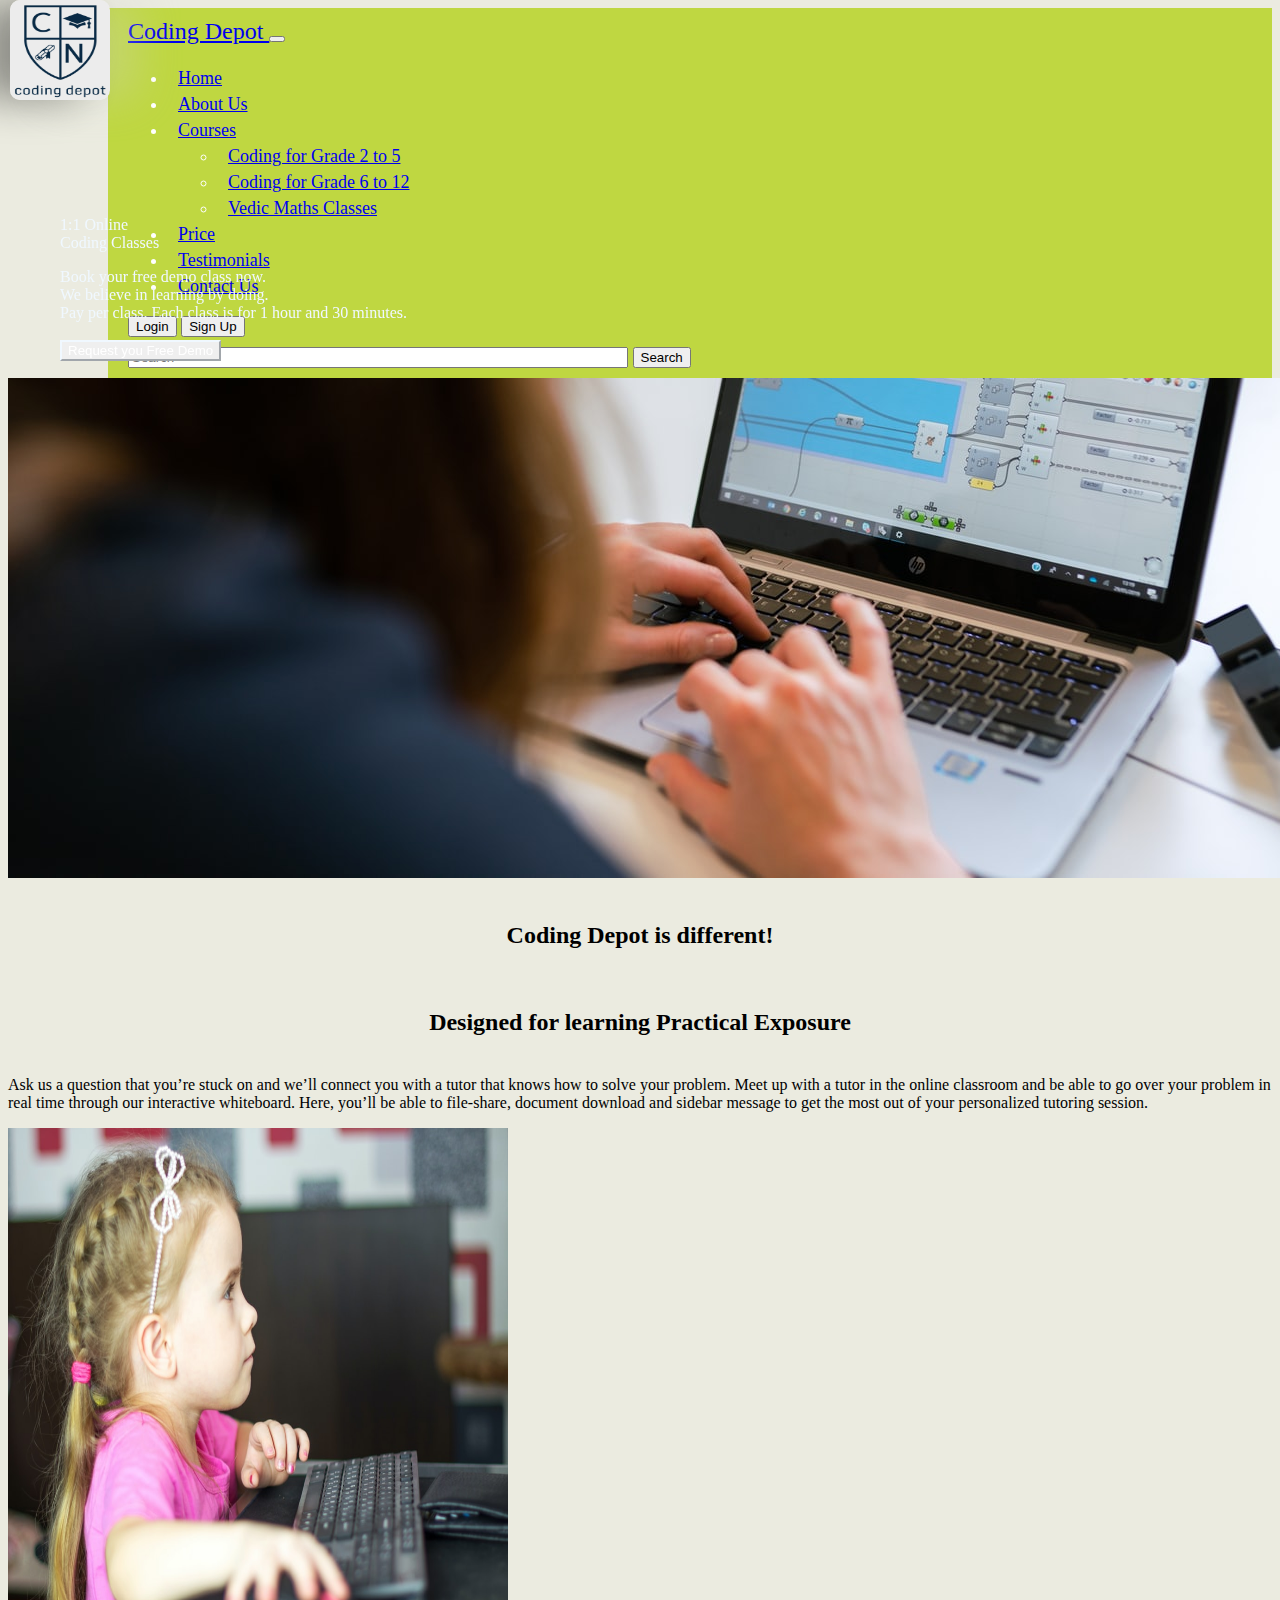
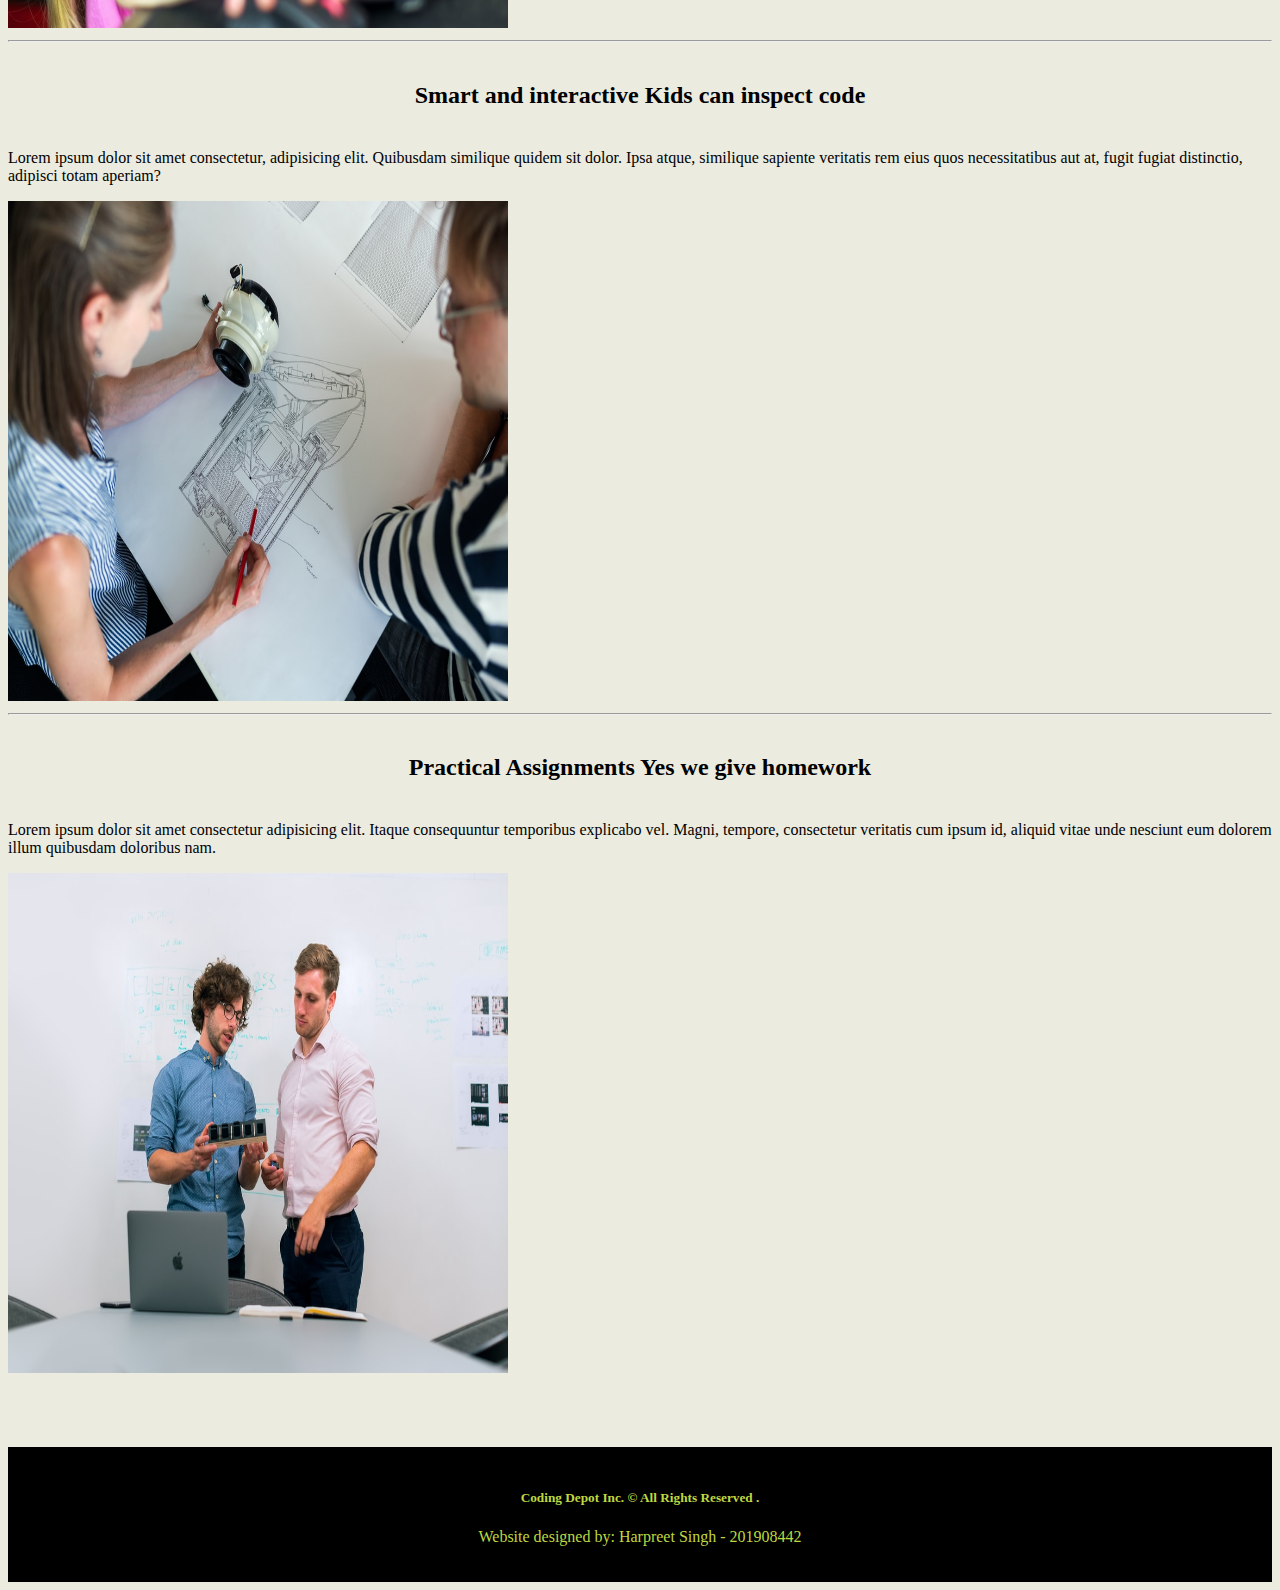
==== index.html @ f94ea64a "commit" ====
<!doctype html>
<html lang="en">

<head>
    <meta charset="utf-8">
    <meta name="viewport" content="width=device-width, initial-scale=1">
    <meta name="description" content="Learn coding from scratch online from industries experts. We offer 1:1 classes. No charges for first class.">
    <meta name="keywords" content="Computer classes for teenagers, grade 6 to 12 online coding classes near me, Vedic Maths classes near me, coding classes near me">
    <meta name="author" content="Harpreet Singh">
    <link href="https://cdn.jsdelivr.net/npm/bootstrap@5.1.0/dist/css/bootstrap.min.css" rel="stylesheet" integrity="sha384-KyZXEAg3QhqLMpG8r+8fhAXLRk2vvoC2f3B09zVXn8CA5QIVfZOJ3BCsw2P0p/We" crossorigin="anonymous">
    <link rel="stylesheet" href="css/style.css">
    <title>Coding Depot - Home Page </title>
    <!-- Global site tag (gtag.js) - Google Analytics -->
<script async src="https://www.googletagmanager.com/gtag/js?id=UA-207971361-1"></script>
<script>
  window.dataLayer = window.dataLayer || [];
  function gtag(){dataLayer.push(arguments);}
  gtag('js', new Date());
  gtag('config', 'UA-207971361-1');
</script>
<!-- Google Tag Manager -->
<script>(function(w,d,s,l,i){w[l]=w[l]||[];w[l].push({'gtm.start':
    new Date().getTime(),event:'gtm.js'});var f=d.getElementsByTagName(s)[0],
    j=d.createElement(s),dl=l!='dataLayer'?'&l='+l:'';j.async=true;j.src=
    'https://www.googletagmanager.com/gtm.js?id='+i+dl;f.parentNode.insertBefore(j,f);
    })(window,document,'script','dataLayer','GTM-W2R2DMD');</script>
    <!-- End Google Tag Manager -->
</head>
<body>
    <!-- Google Tag Manager (noscript) -->
<noscript><iframe src="https://www.googletagmanager.com/ns.html?id=GTM-W2R2DMD"
    height="0" width="0" style="display:none;visibility:hidden"></iframe></noscript>
    <!-- End Google Tag Manager (noscript) -->
    <!-- Nav Bar Begins -->
    <nav class="navbar navbar-expand-lg navbar-light sticky-top">
        <div class="container-fluid">
            <a class="navbar-brand namesize" href="index.html">
                <img src="images/logo3.png" alt="Logo of Coding Depot" class="d-inline-block align-text-top">Coding Depot
            </a>
            <button class="navbar-toggler" type="button" data-bs-toggle="collapse" data-bs-target="#navbarSupportedContent" aria-controls="navbarSupportedContent" aria-expanded="false" aria-label="Toggle navigation">
            <span class="navbar-toggler-icon"></span>
          </button>
            <div class="collapse navbar-collapse" id="navbarSupportedContent">
                <ul class="navbar-nav me-auto mb-2 mb-lg-0">
                    <li class="nav-item">
                        <a class="nav-link active align-text-top" aria-current="page" href="index.html">Home</a>
                    </li>
                    <li class="nav-item">
                        <a class="nav-link  align-text-top" aria-current="page" href="aboutus.html">About Us</a>
                    </li>
                    <li class="nav-item dropdown">
                        <a class="nav-link dropdown-toggle" href="courses.html" id="navbarDropdown" role="button" data-bs-toggle="dropdown" aria-expanded="false">
                  Courses
                </a>
                        <ul class="dropdown-menu" aria-labelledby="navbarDropdown">
                            <li><a class="dropdown-item" href="code25.html">Coding for Grade 2 to 5</a></li>
                            <li><a class="dropdown-item" href="code612.html">Coding for Grade 6 to 12</a></li>
                            <li><a class="dropdown-item" href="vedicm.html">Vedic Maths Classes</a></li>
                        </ul>
                    </li>
                    <li class="nav-item">
                        <a class="nav-link" href="price.html">Price</a>
                    </li>
                    <li class="nav-item">
                        <a class="nav-link  align-text-top" aria-current="page" href="testimonials.html">Testimonials</a>
                    </li>
                    <li class="nav-item">
                        <a class="nav-link  align-text-top" aria-current="page" href="contactus.html">Contact Us</a>
                    </li>
                </ul>
                <div class="mx-2">
                    <button class="btn btn-danger btn-sm" data-bs-toggle="modal" data-bs-target="#loginModal">Login</button>
                    <button class="btn btn-success btn-sm">Sign Up</button>
                </div>
                <form class="d-flex">
                    <input class="form-control me-2" type="search" placeholder="Search" aria-label="Search">
                    <a href="courses.html"><button class="btn btn-dark btn-lg search-button" type="submit">Search</button></a>
                </form>
            </div>
        </div>
    </nav>
    <!-- Nav Bar ends -->
    <!-- hero image and Call to action Image begins-->
    <div class="cantainer">
        <img src="images/slide3.jpeg" class="img-fluid hpImage w-100 heroimg" alt="heroimage">
        <div class="container-fluid call-heading">
            <p class="h1">1:1 Online <br/> Coding Classes</p>
            <span class="h4">Book your free demo class now.<br/>We believe in learning by doing. <br />Pay per class. Each class is for 1 hour and 30 minutes.<span>
            <br /><br />  <a href="contactus.html"><button type="button" class="btn btn-outline-success btn-lg call-button">Request you Free Demo</button></a>
          </div>
        </div>
  <!-- hero image ends -->
<main>
  <h2>Coding Depot is different!</h2>
  <section>
            <div class="container my-4">
                <div class="row featurette d-flex justify-content-center align-items-center">
                    <div class="col-md-7 ">
                        <h2 class="featurette-heading">Designed for learning <span class="text-muted">Practical Exposure</span></h2>
            <p class="lead">Ask us a question that you’re stuck on and we’ll connect you with a tutor that knows how to solve your problem. Meet up with a tutor in the online classroom and be able to go over your problem in real time through our interactive whiteboard. Here, you’ll be able to file-share, document download and sidebar message to get the most out of your personalized tutoring session. </p>
        </div>
        <div class="col-md-5">
            <img src="images/index3.jpeg" alt="kids performing coding Image1" class="bd-placeholder-img bd-placeholder-img-lg featurette-image img-fluid mx-auto" width="500" height="500">

        </div>
    </div>
    <hr class="featurette-divider">
    <div class="row featurette d-flex justify-content-center align-items-center">
        <div class="col-md-7 order-md-2">
            <h2 class="featurette-heading">Smart and interactive <span class="text-muted">Kids can inspect code</span></h2>
            <p class="lead">Lorem ipsum dolor sit amet consectetur, adipisicing elit. Quibusdam similique quidem sit dolor. Ipsa atque, similique sapiente veritatis rem eius quos necessitatibus aut at, fugit fugiat distinctio, adipisci totam aperiam?</p>
        </div>
        <div class="col-md-5 order-md-1">
            <img src="images/index2.jpeg" alt="kids performing coding Image2" class="bd-placeholder-img bd-placeholder-img-lg featurette-image img-fluid mx-auto" width="500" height="500">

        </div>
    </div>
    <hr class="featurette-divider">
    <div class="row featurette d-flex justify-content-center align-items-center">
        <div class="col-md-7">
            <h2 class="featurette-heading">Practical Assignments <span class="text-muted">Yes we give homework</span></h2>
            <p class="lead">Lorem ipsum dolor sit amet consectetur adipisicing elit. Itaque consequuntur temporibus explicabo vel. Magni, tempore, consectetur veritatis cum ipsum id, aliquid vitae unde nesciunt eum dolorem illum quibusdam doloribus nam.</p>
        </div>
        <div class="col-md-5 ">
            <img src="images/index1.jpeg" alt="kids performing coding Image3" class="bd-placeholder-img bd-placeholder-img-lg featurette-image img-fluid mx-auto" width="500" height="500">
        </div>
    </div>

    </div>
    </section>
    </main>
    <footer>
        <div class="container-fluid">
            <h5>Coding Depot Inc. &copy All Rights Reserved .</h5>
            <p> Website designed by: Harpreet Singh - 201908442</p>
        </div>
    </footer>
    <!-- Option 1: Bootstrap Bundle with Popper -->
    <script src="https://cdn.jsdelivr.net/npm/bootstrap@5.1.0/dist/js/bootstrap.bundle.min.js" integrity="sha384-U1DAWAznBHeqEIlVSCgzq+c9gqGAJn5c/t99JyeKa9xxaYpSvHU5awsuZVVFIhvj" crossorigin="anonymous"></script>

    <!-- Option 2: Separate Popper and Bootstrap JS -->
    <!--
    <script src="https://cdn.jsdelivr.net/npm/@popperjs/core@2.9.3/dist/umd/popper.min.js" integrity="sha384-eMNCOe7tC1doHpGoWe/6oMVemdAVTMs2xqW4mwXrXsW0L84Iytr2wi5v2QjrP/xp" crossorigin="anonymous"></script>
    <script src="https://cdn.jsdelivr.net/npm/bootstrap@5.1.0/dist/js/bootstrap.min.js" integrity="sha384-cn7l7gDp0eyniUwwAZgrzD06kc/tftFf19TOAs2zVinnD/C7E91j9yyk5//jjpt/" crossorigin="anonymous"></script>
    -->
</body>

</html>
---- css/style.css ----
body {
    background-color: #ebebe0;
}

.navbar {
    background-color: #bfd741 !important;
    color: white !important;
    font-size: 18px !important;
    margin-left: 100px;
    padding-left: 20px;
    padding-top: 10px;
}

nav img {
    position: fixed;
    width: 100px;
    height: 100px;
    left: 10px !important;
    top: 0px;
    margin-left: 0px !important;
    border-radius: 10%;
    Box-shadow: 30px 0px 40px rgba(207, 211, 198, 0.3), -30px 0px 40px rgba(0, 0, 0, 0.4);
}

.namesize {
    font-size: 24px;
}

li {
    padding-left: 10px;
    padding-right: 10px;
    padding-top: 5px;
    transition: background-color 1s;
}

li:hover {
    background-color: white;
    color: #bfd741 !important;
}

h2 {
    text-align: center;
    padding: 20px;
}

footer {
    color: #bfd741 !important;
    background-color: black;
    padding: 20px;
    margin-top: 70px;
    text-align: center;
}

.call-heading {
    position: absolute;
    top: 200px;
    left: 60px;
    color: aliceblue;
}

.call-heading-aboutus {
    position: absolute;
    top: 200px;
    left: 60px;
    color: #94ad0e;
    font-weight: bold;
    background-color: cornsilk !important;
    opacity: 80%;
    width: 400px;
    height: 230px;
}

.call-button-aboutus {
    color: black;
    font-weight: bold;
    border-color: #bfd741;
    transition: background-color 2s;
}

.call-button-aboutus:hover {
    color: black;
    background-color: #bfd741;
}

.call-button {
    color: white;
    border-color: aliceblue;
    transition: background-color 2s;
}

.call-button:hover {
    color: black;
    background-color: #bfd741;
}

.search-button:hover {
    color: black;
    background-color: #bfd741;
}

.pricepara {
    text-align: center !important;
}

.accordian-color {
    color: #94ad0e !important;
    font-size: 22px;
}

.card {
    position: relative;
    float: left;
    margin-left: 100px;
    width: 350px !important;
    height: 500px;
    text-align: center;
    border-radius: 20%;
    background-color: #94ad0e;
    color: black;
    margin-top: 50px;
    margin-bottom: 50px;
    background: linear-gradient(to top, rgba(191, 215, 65, 0.08), rgba(191, 215, 65, 0.3)), lightgrey;
}


/* Contact Page Styles */


/* Style for required mark (*) */

.symbol {
    color: #8b1c27;
    margin-left: 5px;
}


/* Styles for contact form */

#form h2 {
    text-align: center;
    padding-top: 10px;
}

.contact-form {
    margin: auto;
    margin-top: 25px;
    margin-bottom: 50px;
    width: 500px;
    float: left;
    color: #8EC757;
}

input {
    margin: 10px 0px 10px 0px;
    width: 500px;
}

label {
    font-size: 20px;
}

select {
    width: 500px;
    height: 35px;
    margin: 10px 0px 10px 0px;
}

option {
    font-size: 20px;
}

textarea {
    width: 500px;
    margin: 10px 0px 10px 0px;
}

.submitButton:hover {
    background-color: #8b1c27;
    color: white;
}

.submitButton {
    border-radius: 40px;
    color: #8b1c27;
    background: linear-gradient(to top, rgba(191, 215, 65, 0.08), rgba(191, 215, 65, 0.3)), lightgrey;
}


/* Media Queries */

@media only screen and (max-width: 576px) {
    .heroimg {
        height: 450px;
    }
}
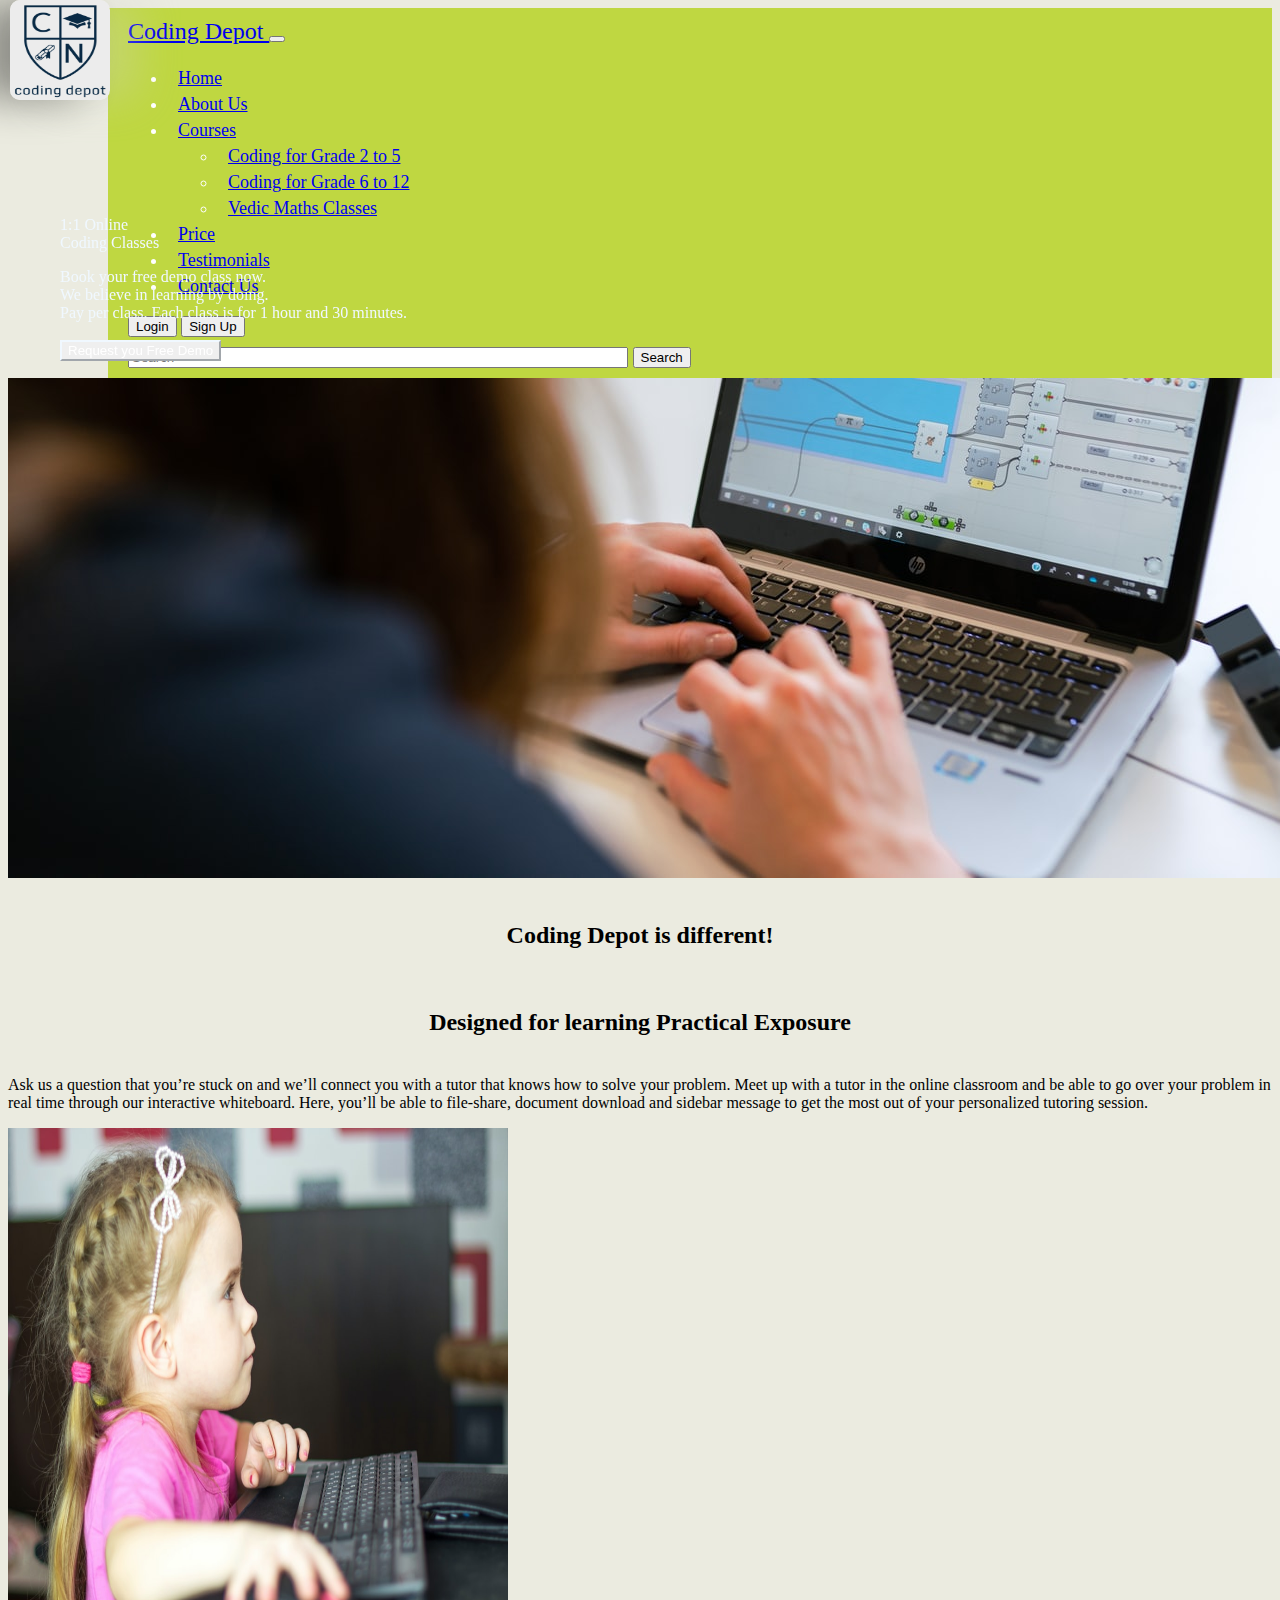
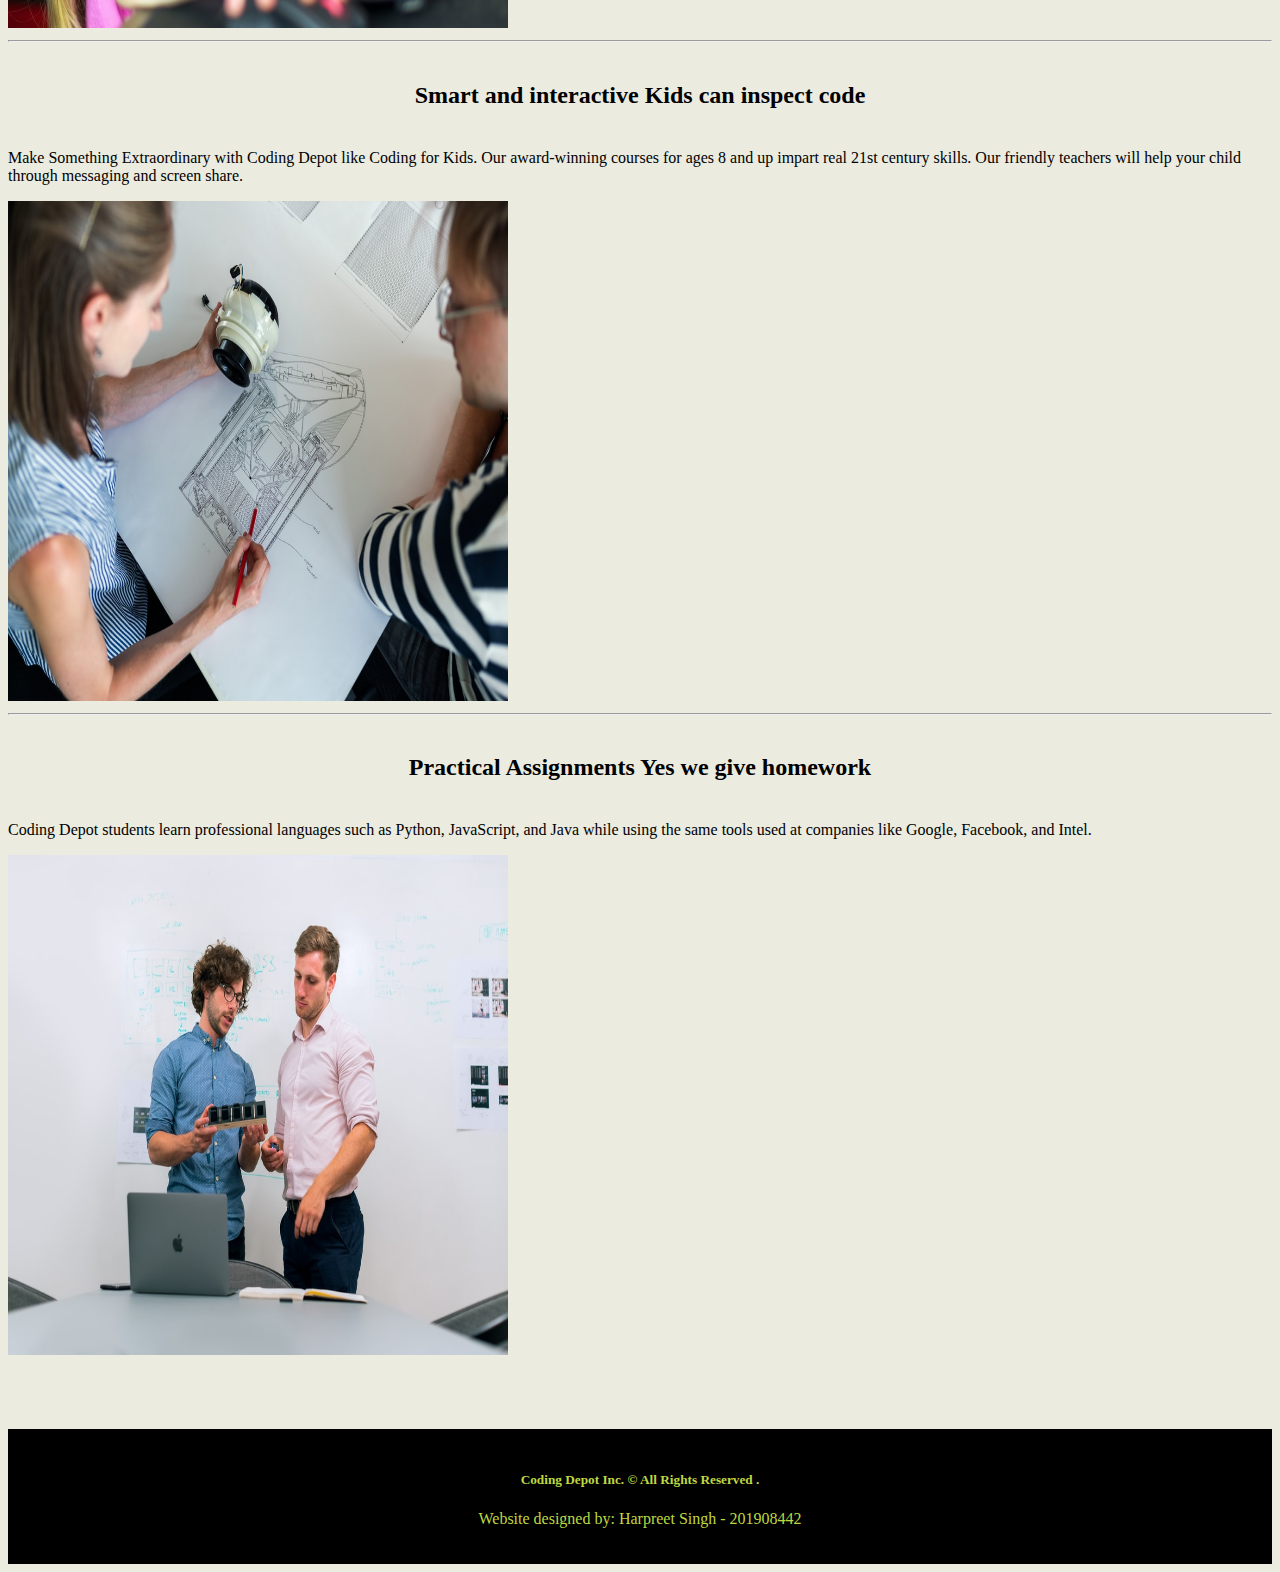
==== commit a28d1d0f: "index" ====
--- a/index.html
+++ b/index.html
@@ -108,7 +108,8 @@
     <div class="row featurette d-flex justify-content-center align-items-center">
         <div class="col-md-7 order-md-2">
             <h2 class="featurette-heading">Smart and interactive <span class="text-muted">Kids can inspect code</span></h2>
-            <p class="lead">Lorem ipsum dolor sit amet consectetur, adipisicing elit. Quibusdam similique quidem sit dolor. Ipsa atque, similique sapiente veritatis rem eius quos necessitatibus aut at, fugit fugiat distinctio, adipisci totam aperiam?</p>
+            <p class="lead">Make Something Extraordinary with Coding Depot  like Coding for Kids. Our award-winning courses for ages 8 and up impart real 21st century skills.
+                Our friendly teachers will help your child through messaging and screen share.</p>
         </div>
         <div class="col-md-5 order-md-1">
             <img src="images/index2.jpeg" alt="kids performing coding Image2" class="bd-placeholder-img bd-placeholder-img-lg featurette-image img-fluid mx-auto" width="500" height="500">
@@ -119,7 +120,7 @@
     <div class="row featurette d-flex justify-content-center align-items-center">
         <div class="col-md-7">
             <h2 class="featurette-heading">Practical Assignments <span class="text-muted">Yes we give homework</span></h2>
-            <p class="lead">Lorem ipsum dolor sit amet consectetur adipisicing elit. Itaque consequuntur temporibus explicabo vel. Magni, tempore, consectetur veritatis cum ipsum id, aliquid vitae unde nesciunt eum dolorem illum quibusdam doloribus nam.</p>
+            <p class="lead">Coding Depot students learn professional languages such as Python, JavaScript, and Java while using the same tools used at companies like Google, Facebook, and Intel.</p>
         </div>
         <div class="col-md-5 ">
             <img src="images/index1.jpeg" alt="kids performing coding Image3" class="bd-placeholder-img bd-placeholder-img-lg featurette-image img-fluid mx-auto" width="500" height="500">
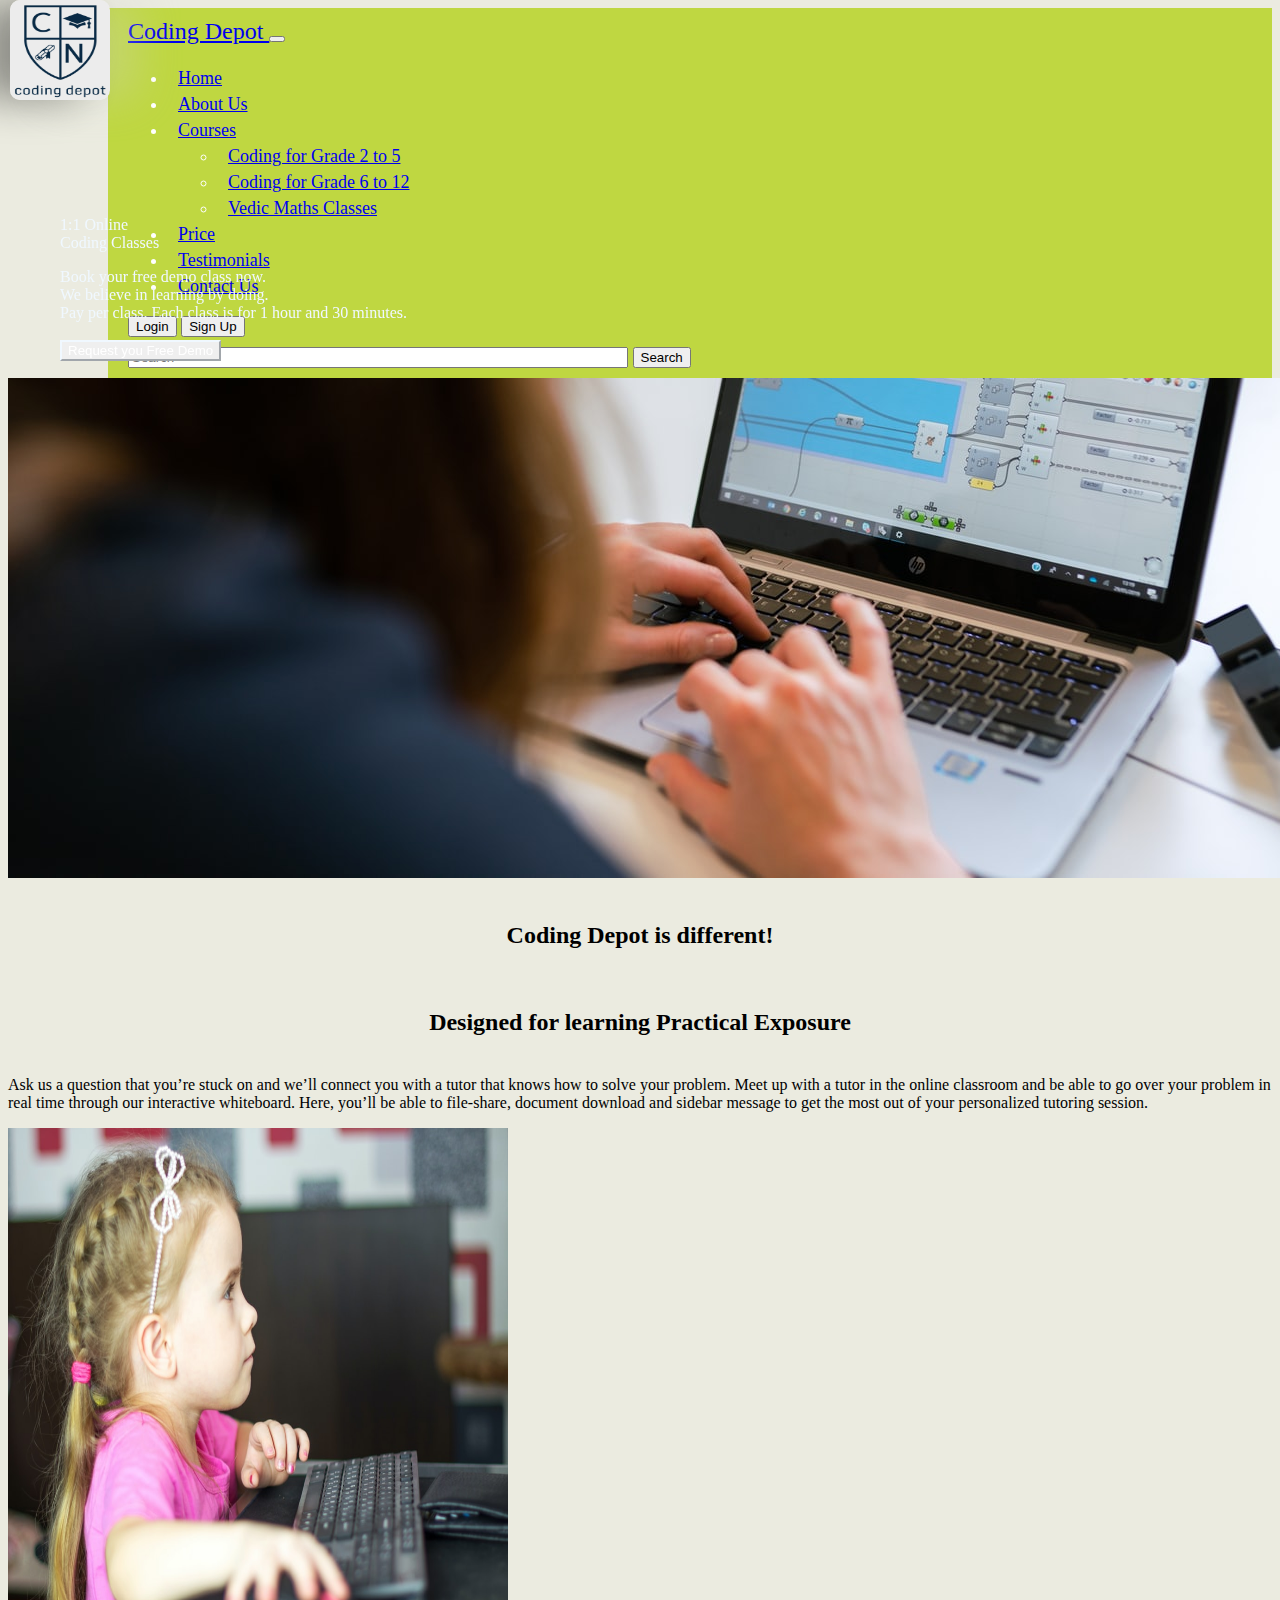
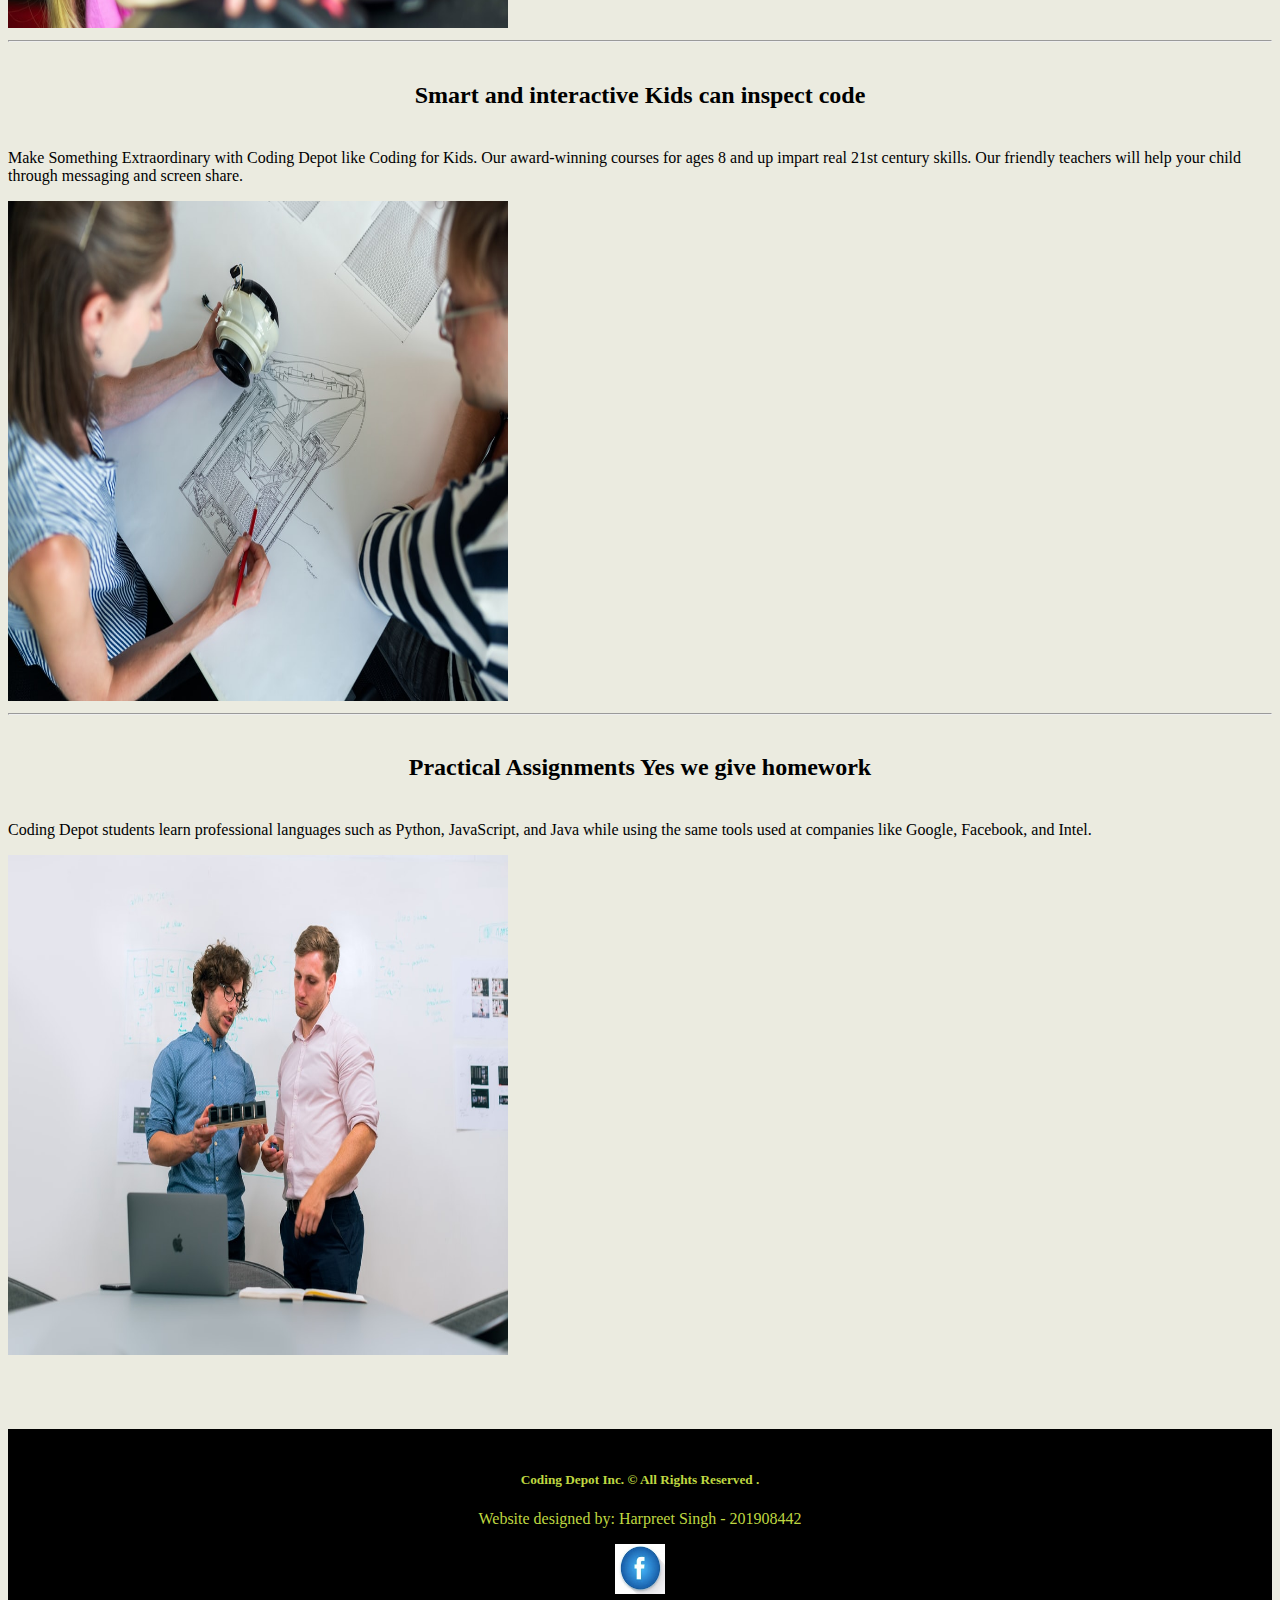
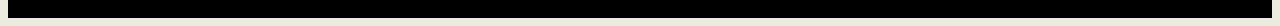
==== commit b8ee62b3: "try" ====
--- a/index.html
+++ b/index.html
@@ -5,11 +5,11 @@
     <meta charset="utf-8">
     <meta name="viewport" content="width=device-width, initial-scale=1">
     <meta name="description" content="Learn coding from scratch online from industries experts. We offer 1:1 classes. No charges for first class.">
-    <meta name="keywords" content="Computer classes for teenagers, grade 6 to 12 online coding classes near me, Vedic Maths classes near me, coding classes near me">
+    <meta name="keywords" content="Coding classes, Computer classes for teenagers, grade 6 to 12 online coding classes near me, Vedic Maths classes near me, coding classes near me">
     <meta name="author" content="Harpreet Singh">
     <link href="https://cdn.jsdelivr.net/npm/bootstrap@5.1.0/dist/css/bootstrap.min.css" rel="stylesheet" integrity="sha384-KyZXEAg3QhqLMpG8r+8fhAXLRk2vvoC2f3B09zVXn8CA5QIVfZOJ3BCsw2P0p/We" crossorigin="anonymous">
     <link rel="stylesheet" href="css/style.css">
-    <title>Coding Depot - Home Page </title>
+    <title>Coding Depot - How to become web developer </title>
     <!-- Global site tag (gtag.js) - Google Analytics -->
 <script async src="https://www.googletagmanager.com/gtag/js?id=UA-207971361-1"></script>
 <script>
@@ -35,7 +35,7 @@
     <nav class="navbar navbar-expand-lg navbar-light sticky-top">
         <div class="container-fluid">
             <a class="navbar-brand namesize" href="index.html">
-                <img src="images/logo3.png" alt="Logo of Coding Depot" class="d-inline-block align-text-top">Coding Depot
+                <img src="images/logo3.png" alt="Logo of Coding Depot Best coding classes near me" class="d-inline-block align-text-top">Coding Depot
             </a>
             <button class="navbar-toggler" type="button" data-bs-toggle="collapse" data-bs-target="#navbarSupportedContent" aria-controls="navbarSupportedContent" aria-expanded="false" aria-label="Toggle navigation">
             <span class="navbar-toggler-icon"></span>
@@ -82,7 +82,7 @@
     <!-- Nav Bar ends -->
     <!-- hero image and Call to action Image begins-->
     <div class="cantainer">
-        <img src="images/slide3.jpeg" class="img-fluid hpImage w-100 heroimg" alt="heroimage">
+        <img src="images/slide3.jpeg" class="img-fluid hpImage w-100 heroimg" alt="online coding classes in Ontario">
         <div class="container-fluid call-heading">
             <p class="h1">1:1 Online <br/> Coding Classes</p>
             <span class="h4">Book your free demo class now.<br/>We believe in learning by doing. <br />Pay per class. Each class is for 1 hour and 30 minutes.<span>
@@ -100,7 +100,7 @@
             <p class="lead">Ask us a question that you’re stuck on and we’ll connect you with a tutor that knows how to solve your problem. Meet up with a tutor in the online classroom and be able to go over your problem in real time through our interactive whiteboard. Here, you’ll be able to file-share, document download and sidebar message to get the most out of your personalized tutoring session. </p>
         </div>
         <div class="col-md-5">
-            <img src="images/index3.jpeg" alt="kids performing coding Image1" class="bd-placeholder-img bd-placeholder-img-lg featurette-image img-fluid mx-auto" width="500" height="500">
+            <img src="images/index3.jpeg" alt="kids performing coding " class="bd-placeholder-img bd-placeholder-img-lg featurette-image img-fluid mx-auto" width="500" height="500">
 
         </div>
     </div>
@@ -134,6 +134,7 @@
         <div class="container-fluid">
             <h5>Coding Depot Inc. &copy All Rights Reserved .</h5>
             <p> Website designed by: Harpreet Singh - 201908442</p>
+            <a href="#"><img src="images/fb.png" width="50" height="50"></a>
         </div>
     </footer>
     <!-- Option 1: Bootstrap Bundle with Popper -->
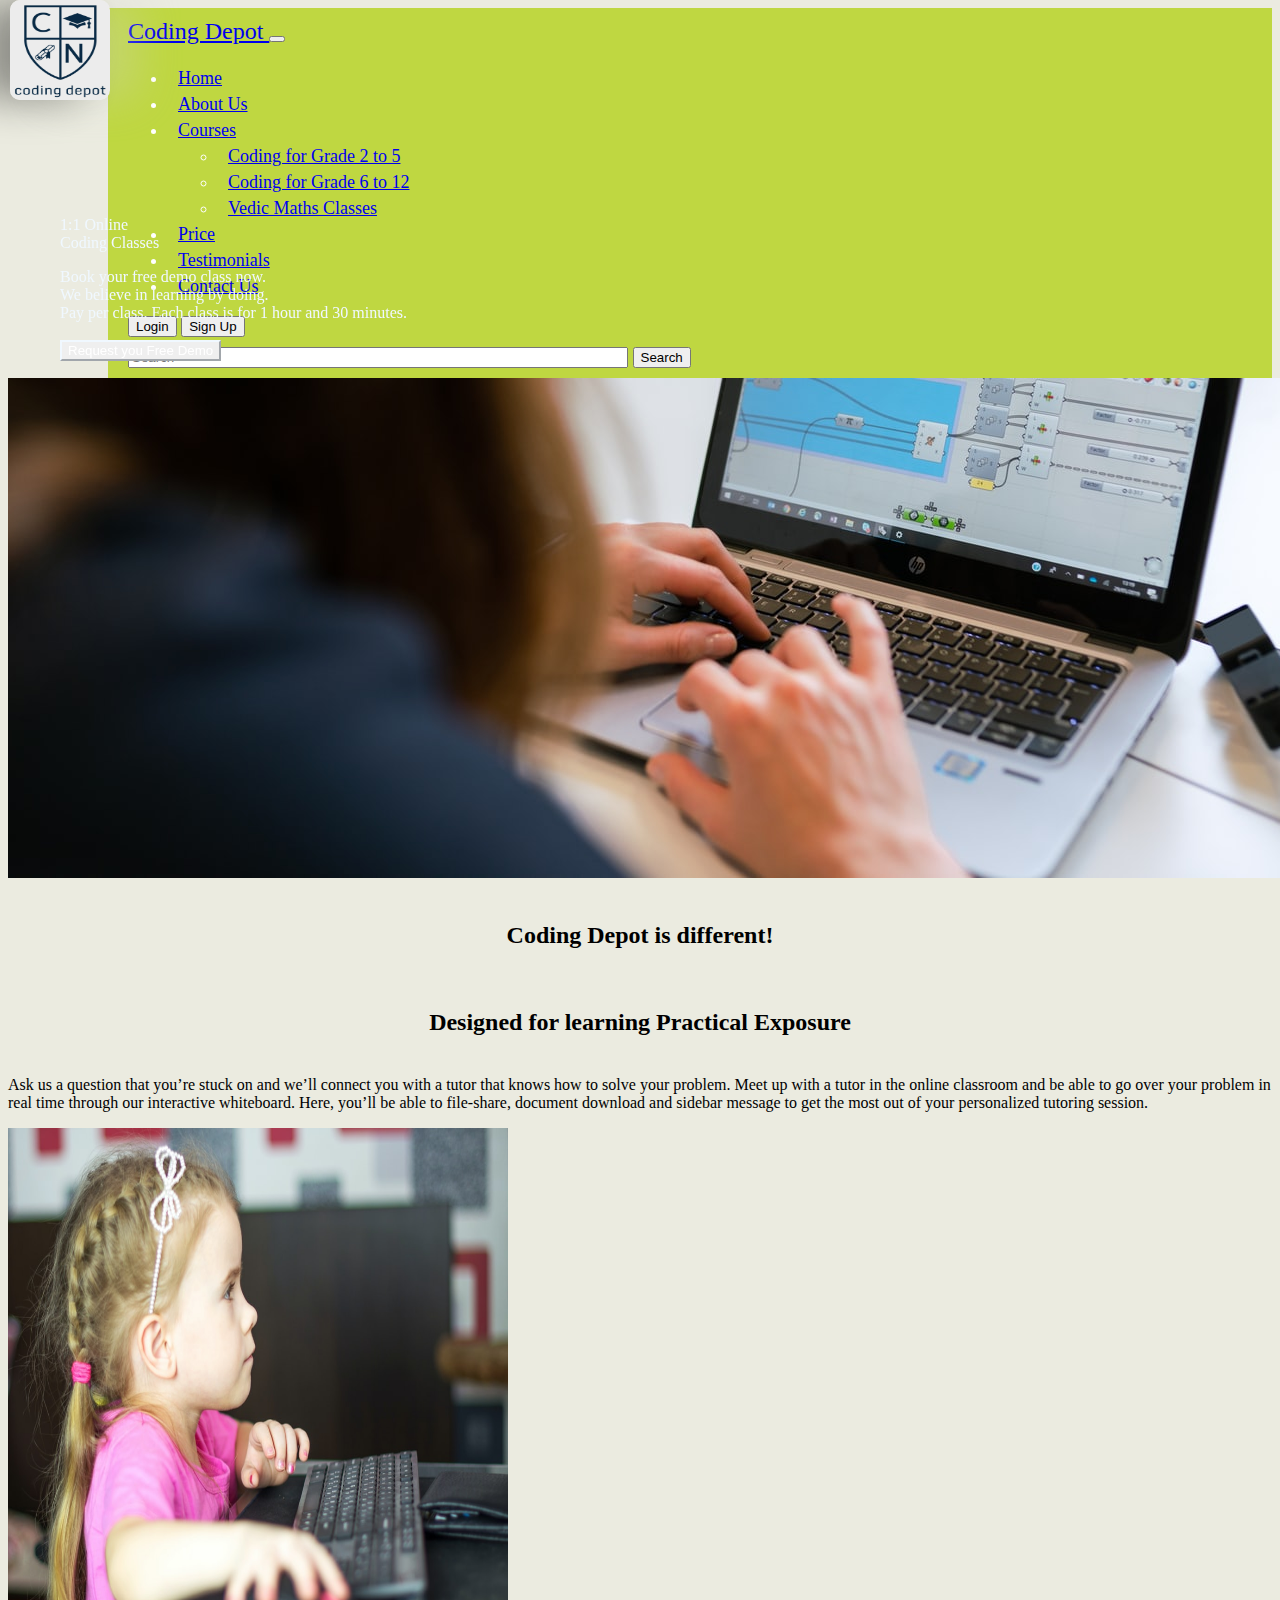
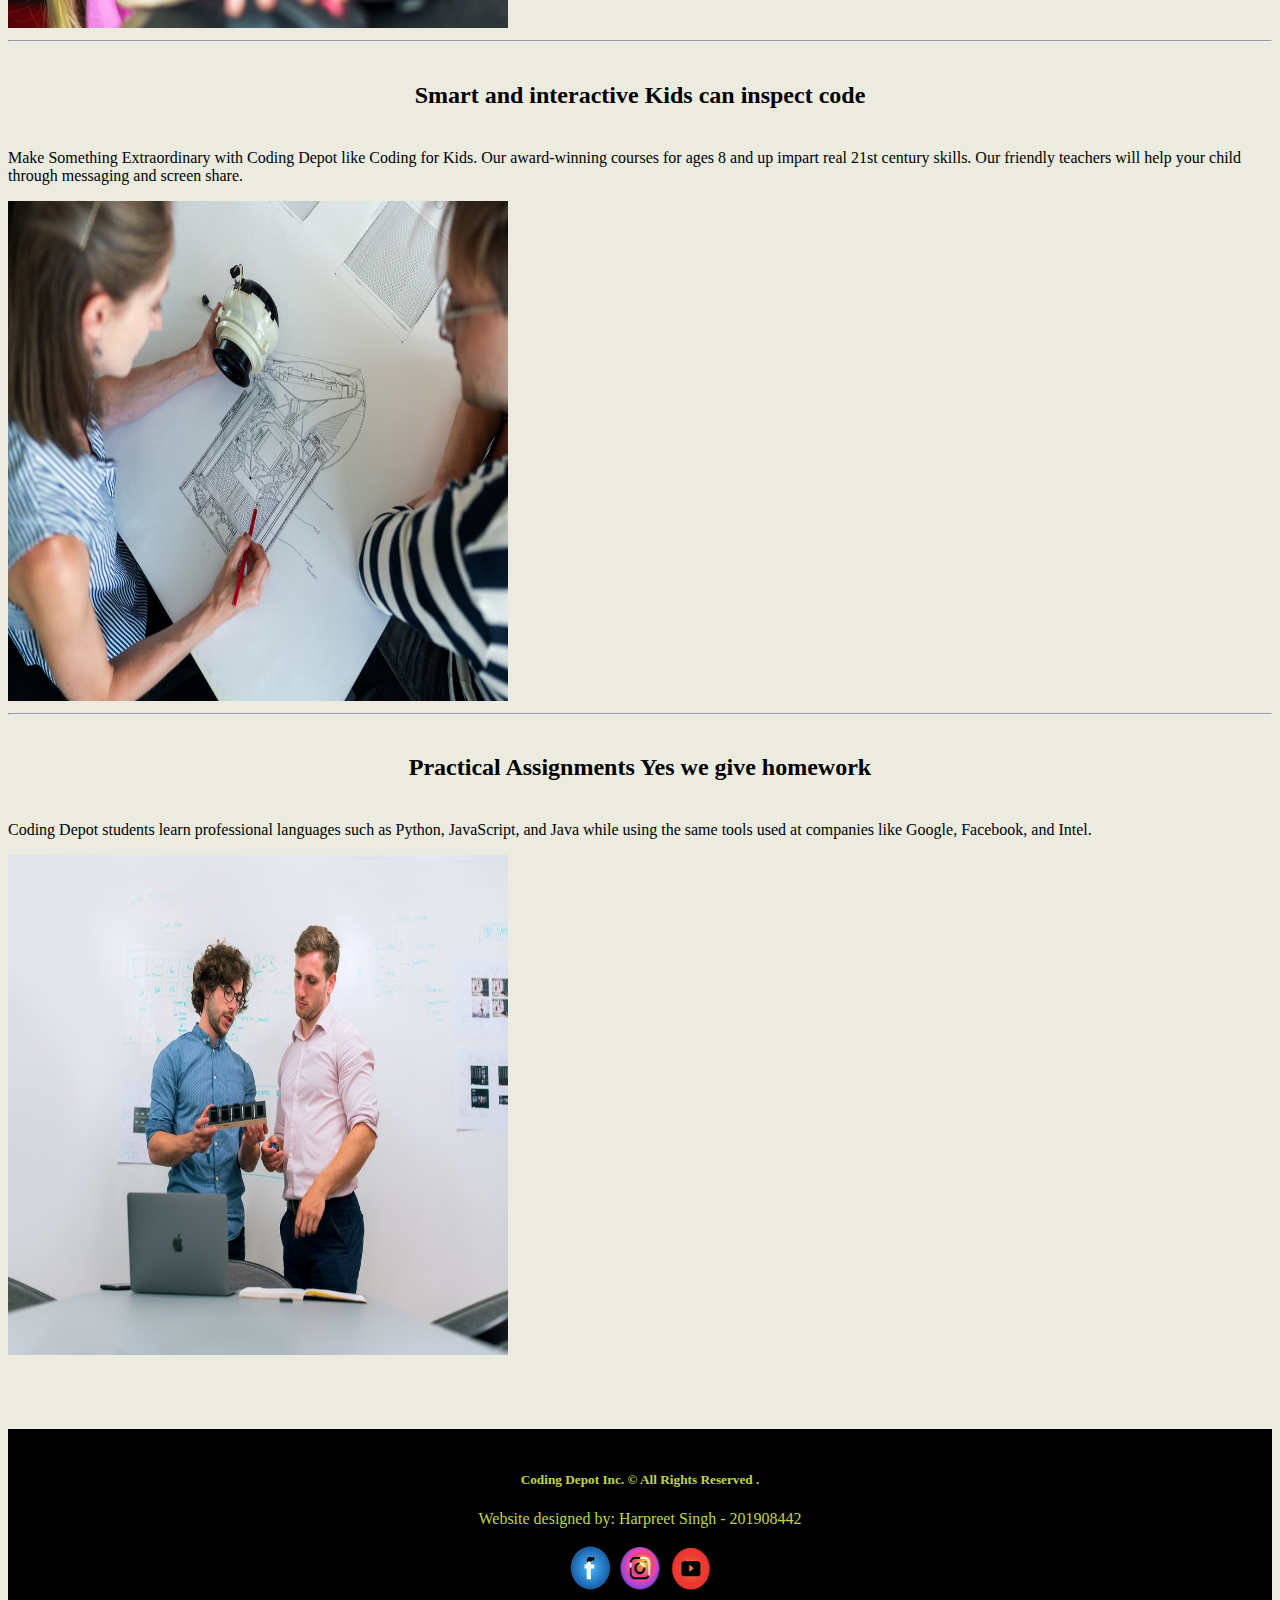
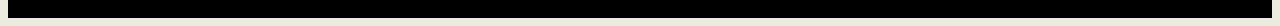
==== commit 7400c0e4: "commit" ====
--- a/index.html
+++ b/index.html
@@ -134,7 +134,7 @@
         <div class="container-fluid">
             <h5>Coding Depot Inc. &copy All Rights Reserved .</h5>
             <p> Website designed by: Harpreet Singh - 201908442</p>
-            <a href="#"><img src="images/fb.png" width="50" height="50"></a>
+            <a href="#"><img src="images/fb.png" width="50" height="50"></a><a href="#"><img src="images/insta.png" width="50" height="50"></a><a href="#"><img src="images/youtube.png" width="50" height="50"></a>
         </div>
     </footer>
     <!-- Option 1: Bootstrap Bundle with Popper -->
